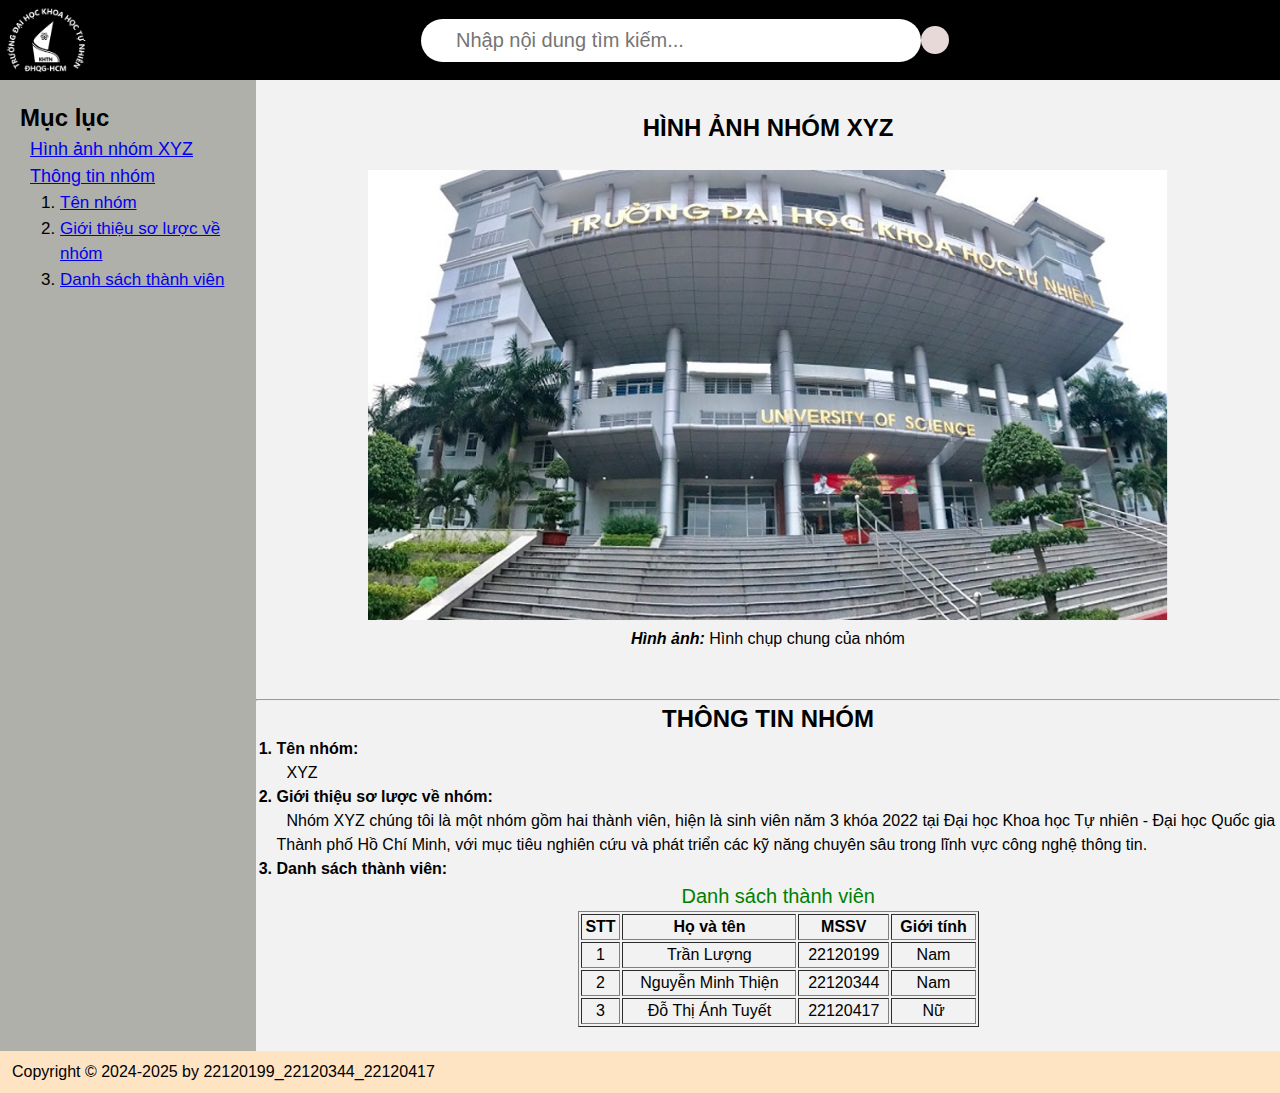
==== default.html @ 9fadfd92 "Initial commit" ====
<!DOCTYPE html>
<html lang="en">
<head>
    <meta charset="UTF-8">
    <meta name="viewport" content="width=device-width, initial-scale=1.0">
    <link rel="stylesheet" href="https://cdnjs.cloudflare.com/ajax/libs/font-awesome/6.6.0/css/all.min.css" integrity="sha512-Kc323vGBEqzTmouAECnVceyQqyqdsSiqLQISBL29aUW4U/M7pSPA/gEUZQqv1cwx4OnYxTxve5UMg5GT6L4JJg==" crossorigin="anonymous" referrerpolicy="no-referrer" />
    <link rel="stylesheet" href="./default.css">
    <link href="./images/logowhitebalck.png" rel="icon" type="images/x-icon">
    <title>Nhóm XYZ</title>
</head>    
    <div id="header1">
        <img id="logokhtn" src="./images/logowhitebalck.png" alt="logokhtn">
        <form action="" id="search-box">
            <input type="text" id="search-text" placeholder="Nhập nội dung tìm kiếm...">
            <button id="search-btn">
                <i class="fa-solid fa-magnifying-glass">
                </i>
            </button>
        </form>    
    </div>
    
    
    <div id="body-content">
        <div class ="menu">
            <h2>Mục lục</h2>
            <ul id="muc-luc-chi-tiet">
                <li><a href="#picture-group" target="_self">Hình ảnh nhóm XYZ</a></li>
                <li><a href="#in4-group" target="_self">Thông tin nhóm</a></li>
                <ol class="ol-list-1">
                    <li><a href="#group-name" target="_self">Tên nhóm</a></li>
                    <li><a href="#group-overview" target="_self">Giới thiệu sơ lược về nhóm</a></li>
                    <li><a href="#mems-list" target="_self">Danh sách thành viên</a></li>
                </ol>
            </ul>
        </div>
        <div class="content">
            <h2 id="picture-group">HÌNH ẢNH NHÓM XYZ</h2>
            <br>
            <img id ="pic-1" src="./images/anhNhom.png" alt="anhNhom" >
            <p><b><i>Hình ảnh:</i></b> Hình chụp chung của nhóm</p>
            <br><br>
            <hr>

            <h2>THÔNG TIN NHÓM</h2>
            <div  id="in4-group">               
                <ol id="o-list">

                    <li id ="group-name">Tên nhóm: 
                        <p id="para">XYZ</p></li> 

                    <li id ="group-overview">Giới thiệu sơ lược về nhóm:</li>
                        <p id="para">Nhóm XYZ chúng tôi là một nhóm gồm hai thành viên, hiện là sinh viên năm 3 khóa 2022 tại Đại học Khoa học Tự nhiên - Đại học Quốc gia Thành phố Hồ Chí Minh, với mục tiêu nghiên cứu và phát triển các kỹ năng chuyên sâu trong lĩnh vực công nghệ thông tin.
                        </p>
                    <li id>Danh sách thành viên:</li>
                    <table class="table" border="1" width="40%" class="h0x201">
                        <caption class="h0x202">Danh sách thành viên</caption>
                        <tr>
                            <th>STT</th>
                            <th>Họ và tên</th>
                            <th>MSSV</th>
                            <th>Giới tính</th>
                        </tr>
                        <tr>
                            <td>1</td>
                            <td>Trần Lượng</td>
                            <td> 22120199</td>
                            <td> Nam</td>
                        </tr>
                        <tr>
                            <td>2</td>
                            <td>Nguyễn Minh Thiện</td>
                            <td> 22120344</td>
                            <td> Nam</td>
                        </tr>
                        <tr>
                            <td>3</td>
                            <td>Đỗ Thị Ánh Tuyết</td>
                            <td> 22120417</td>
                            <td> Nữ</td>
                        </tr>
                    </table>                        
                </ol>
            </div>
            <br>
        </div>       
    </div>
    <div class="footer">
        <span>Copyright &copy; 2024-2025 by 22120199_22120344_22120417</span> 
    </div>
</body>
</html>
---- default.css ----
*{
    margin: 0;
    padding: 0;
    font-family: Arial, Helvetica, sans-serif;
    box-sizing: border-box;
}

body{
    display: flex;
    min-height: 10vh;
    background:white;       
    flex-direction: column; /* dùng để cho các phần tử con xếp chồng lên nhau */
}
#search-box{
    background-color:black;
    display: flex;
    justify-content: center;
    align-items: center;
    width: 100%;
    height: 80px;
    justify-content: center;
    align-items: center;
}

#search-box #search-text{            
    border: none;
    outline: 0px; 
    border-radius: 30px;
    background:white;
    padding: 10px 35px;
    font-size: 20px;
    width: 500px;   
}
#search-btn{
    background: rgb(232, 217, 217);
    border: none;
    padding: 14px;
    cursor: pointer;
    border-radius: 100%;
}
#header1{
    display: flex;
    min-height: 1vh;
    background: black;
    width: 100%;
    height: 80px; 
}
#logokhtn{
    width: 90px;
    height: 75px;
    padding-top:5px;
    padding-left: 5px;
}
.menu{
    width: 20%;
    height: auto;
    background: #b0b0aa;
    padding: 20px;
    line-height: 1.5;
}

#body-content{
    display: flex;
    min-height: 10vh;
    background:white;    
       
}
#muc-luc-chi-tiet{
    list-style-type: none;
    font-size: 18px;
    margin-left: 10px ;
}
.content{
    width: 80%;
    height: auto;
    background: #f2f2f2;
    padding-left: 0px;
    line-height: 1.5;
    text-align: center;
}

#o-list {
    list-style-type: decimal;
    font-weight: bold; /* In đậm số thứ tự */
    padding-left: 2%;
}
.ol-list-1{
    font-size: 17px;
    margin-left: 30px;
}
#picture-group{
    padding-top:30px;
    padding-left: 30px;
    padding-right: 30px;
    font-family: Arial, Helvetica, sans-serif;
    
}
#pic-1{
    text-align: center; 
    width: 800px;
}
#in4-group{
    text-align: left;
}

#para {
    font-weight: normal;
    text-indent: 10px;
}
.table{
    text-align: center; 
    margin:auto;
    font-weight: normal;
}
.h0x202{
    font-size: 20px;
    color: green;
}
.footer{
    background-color: bisque;
    width: auto; 
    padding: 12px;
}
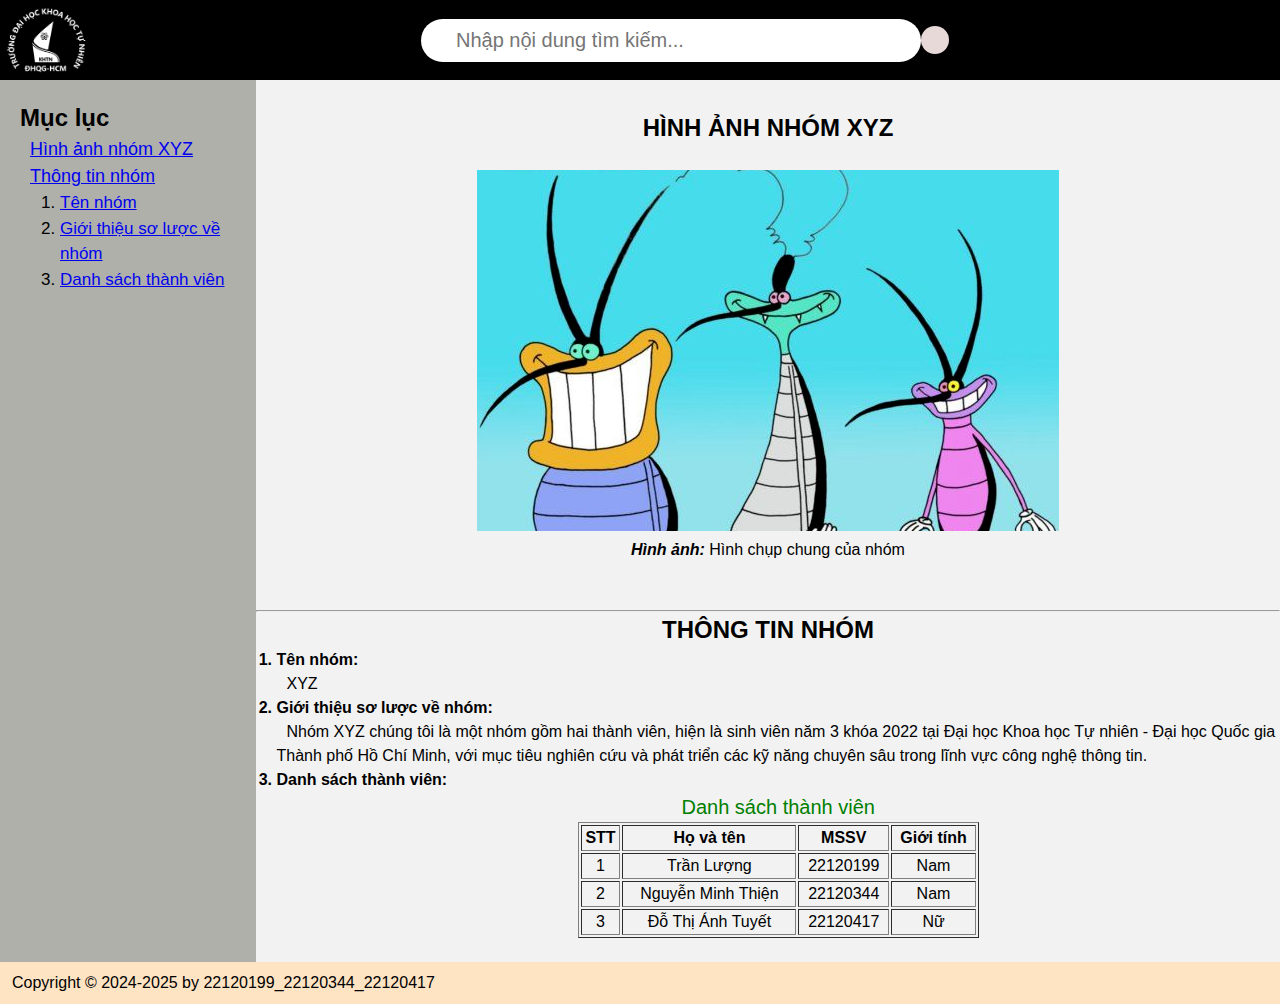
==== commit 713c9619: "add image map" ====
--- a/default.html
+++ b/default.html
@@ -31,12 +31,18 @@
                     <li><a href="#group-overview" target="_self">Giới thiệu sơ lược về nhóm</a></li>
                     <li><a href="#mems-list" target="_self">Danh sách thành viên</a></li>
                 </ol>
+                
             </ul>
         </div>
         <div class="content">
             <h2 id="picture-group">HÌNH ẢNH NHÓM XYZ</h2>
             <br>
-            <img id ="pic-1" src="./images/anhNhom.png" alt="anhNhom" >
+            <img id ="pic-1" src="./images/anhNhom.png" alt="anhNhom" usemap="#imgmap202492993325">
+            <map id="imgmap202492993325" name="imgmap202492993325">
+                <area shape="poly" alt="" title="" coords="81,121,28,178,29,197,44,222,46,252,37,273,44,288,66,303,105,316,178,300,209,282,211,240,207,190,197,164,173,139,133,131,119,129" href="" target="_blank" />
+                <area shape="poly" alt="" title="" coords="280,69,278,103,238,121,245,155,279,175,290,182,339,187,359,179,377,146,377,105,364,96,317,67,279,68,281,69" href="" target="_blank" />
+                <area shape="poly" alt="" title="" coords="479,155,438,200,402,219,417,249,456,261,515,273,547,246,549,212,531,189,497,164" href="" target="_blank"/>
+            </map>
             <p><b><i>Hình ảnh:</i></b> Hình chụp chung của nhóm</p>
             <br><br>
             <hr>
--- a/default.css
+++ b/default.css
@@ -98,7 +98,6 @@
 }
 #pic-1{
     text-align: center; 
-    width: 800px;
 }
 #in4-group{
     text-align: left;
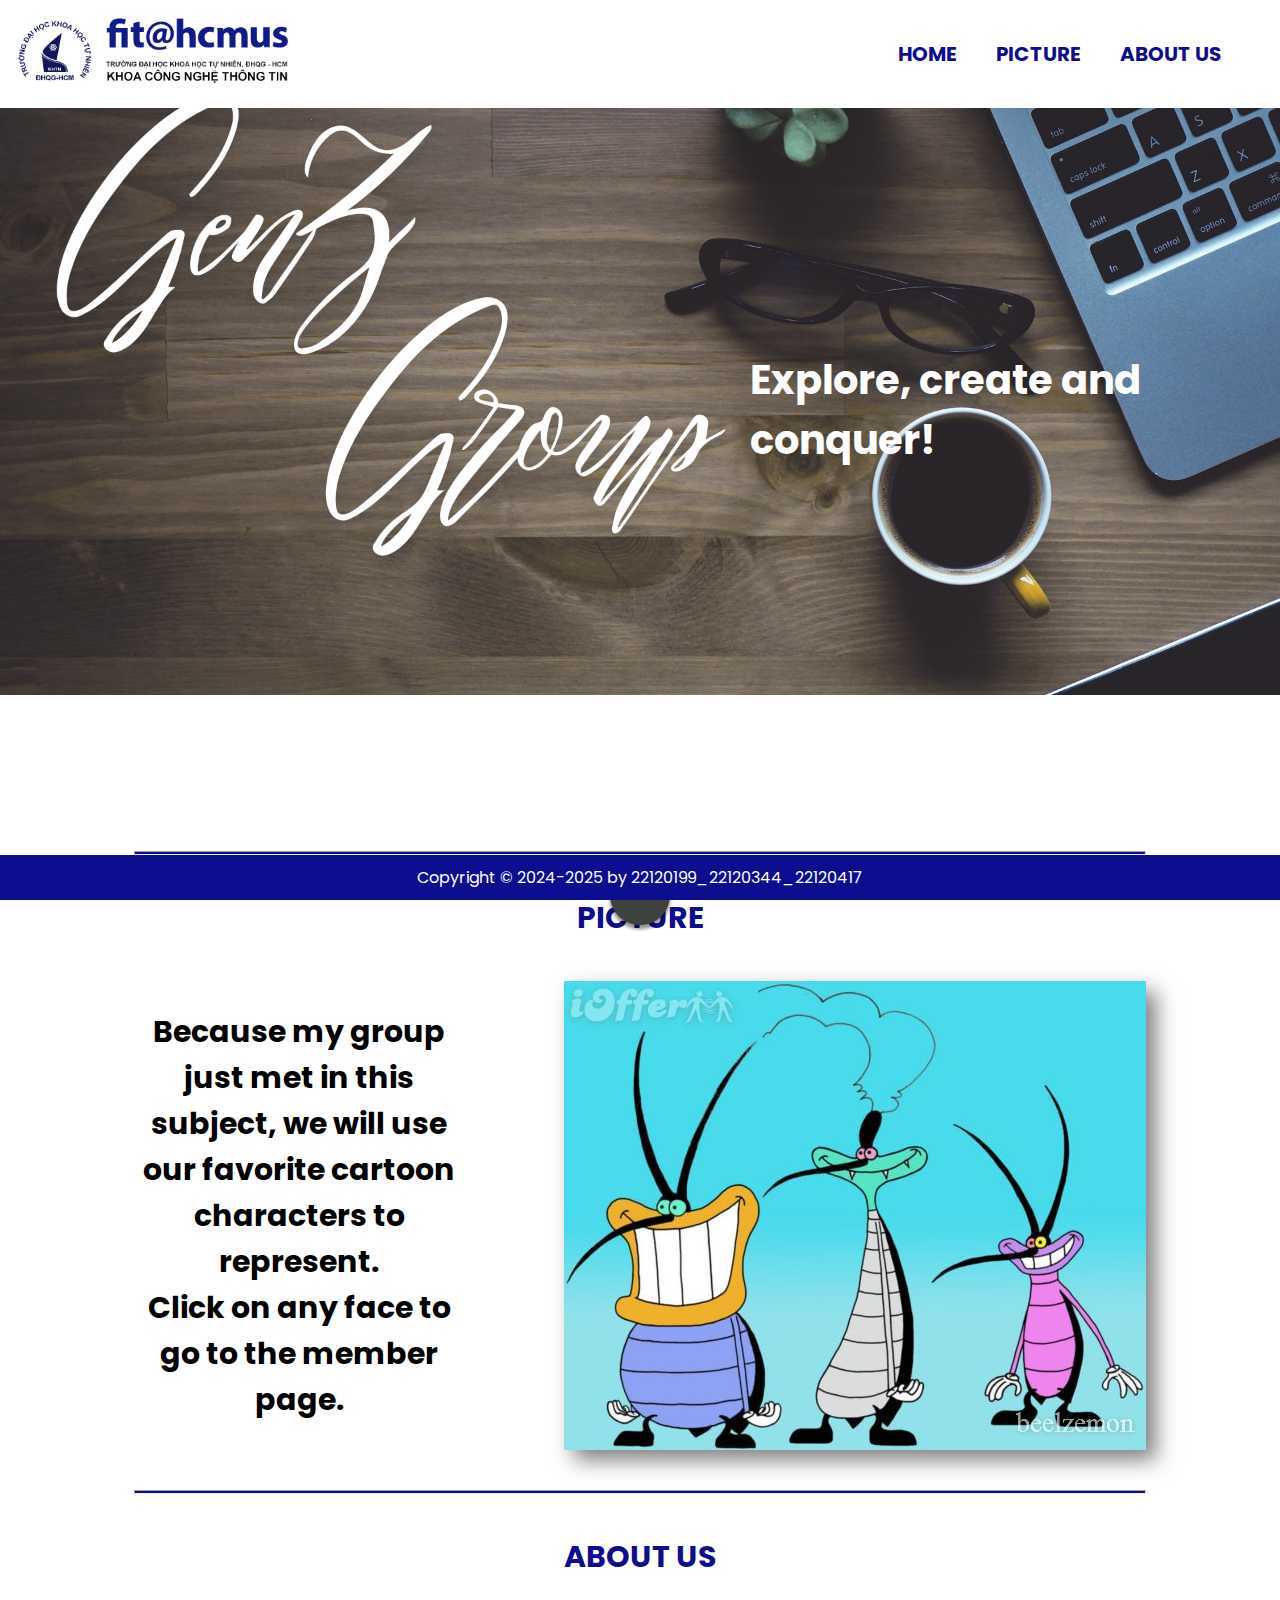
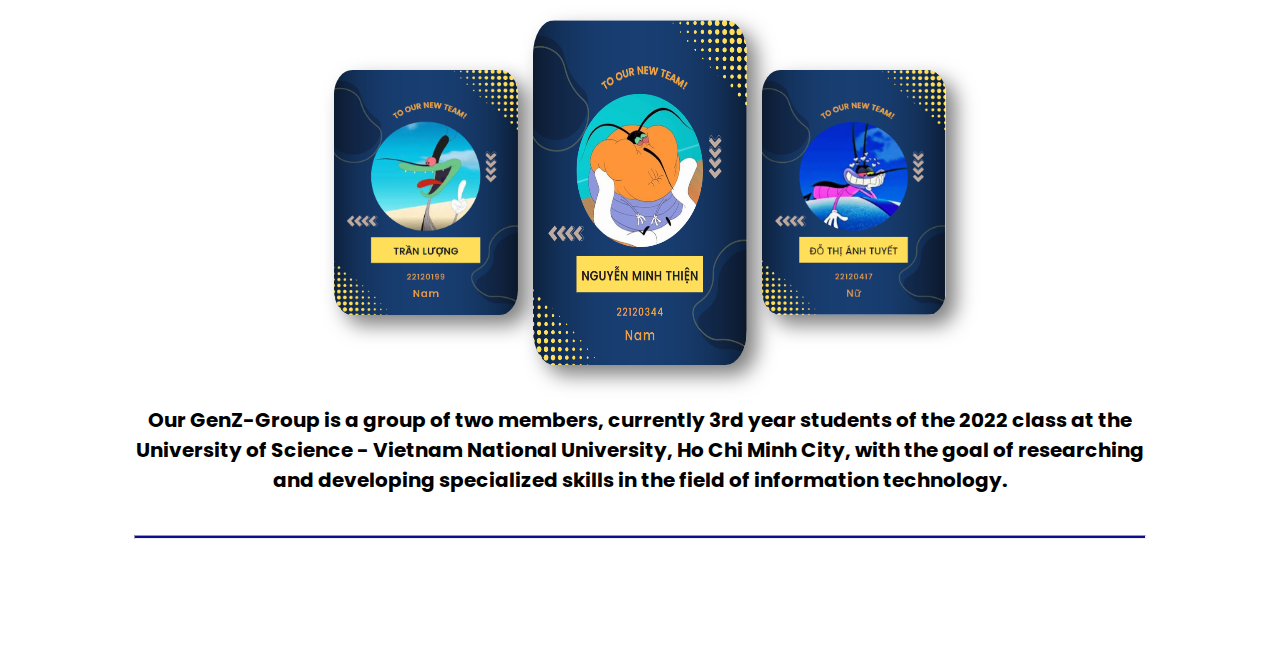
==== commit e93d949f: "improve default homepage" ====
--- a/default.html
+++ b/default.html
@@ -2,98 +2,82 @@
 <html lang="en">
 <head>
     <meta charset="UTF-8">
+    <meta http-equiv="X-UA-Compatible" content="IE=edge">
     <meta name="viewport" content="width=device-width, initial-scale=1.0">
-    <link rel="stylesheet" href="https://cdnjs.cloudflare.com/ajax/libs/font-awesome/6.6.0/css/all.min.css" integrity="sha512-Kc323vGBEqzTmouAECnVceyQqyqdsSiqLQISBL29aUW4U/M7pSPA/gEUZQqv1cwx4OnYxTxve5UMg5GT6L4JJg==" crossorigin="anonymous" referrerpolicy="no-referrer" />
-    <link rel="stylesheet" href="./default.css">
-    <link href="./images/logowhitebalck.png" rel="icon" type="images/x-icon">
-    <title>Nhóm XYZ</title>
-</head>    
-    <div id="header1">
-        <img id="logokhtn" src="./images/logowhitebalck.png" alt="logokhtn">
-        <form action="" id="search-box">
-            <input type="text" id="search-text" placeholder="Nhập nội dung tìm kiếm...">
-            <button id="search-btn">
-                <i class="fa-solid fa-magnifying-glass">
-                </i>
-            </button>
-        </form>    
+    <link rel="icon" href="./images/logo_mini.png" type="image/x-icon" >
+    <link rel="stylesheet" href="default.css">
+    
+    <title>GenZ-Group</title>
+</head>
+<body>
+    <div class="wrapper">
+        <div class="header">
+            
+            <a href="" class="logo_main">
+                <img class="logo-pic" src="./images/logo_main.png" alt="">
+            </a>   
+            <div class="menu">
+                <div class="item">
+                    <a href="#banner" target="_self">HOME</a>
+                </div>
+    
+                <div class="item">
+                    <a href="#PICTURE" target="_self">PICTURE</a>
+                </div>
+    
+                <div class="item" >
+                    <a href="#about-us" target="_self">ABOUT US</a>
+                </div>
+            </div>            
+        </div>
+        <div id="banner">
+            <div class="box-right">
+                <h3 class="slogan">Explore, create and conquer!</h3>
+            </div>
+        
+        </div>
+        <div class="to-bottom">
+            <a href="#PICTURE">
+                <img src="./images/to_bottom.png" alt="">
+            </a>
+        </div>
+
+        <div class="body-content">     
+        <hr>
+            <h2 id="PICTURE">PICTURE</h2>
+            <div class="body-picture-group">
+                <div class="intro-pic">
+                    <p>Because my group just met in this subject, we will use our favorite cartoon characters to represent.</p>
+                    <p>Click on any face to go to the member page.</p>
+                </div>
+                <div class="pic-group">
+                    <img src="./images/anhNhom.jpg" alt="" usemap="#imgmap2024101125726">
+                    <map id="imgmap2024101125726" name="imgmap2024101125726">
+                        <area shape="poly" alt="" title="" coords="102,188,75,201,41,210,13,226,25,268,34,283,36,309,41,347,70,352,108,361,168,357,202,342,228,310,229,270,218,238,210,208,167,195,135,190,135,190" href="./members/22120344/22120344.html" target="_blank" />
+                        <area shape="poly" alt="" title="" coords="286,124,281,146,247,155,231,171,238,195,284,231,327,235,367,215,386,176,347,136,306,125,298,116" href="./members/22120417/22120417.html" target="_blank" />
+                        <area shape="poly" alt="" title="" coords="499,235,400,267,424,310,455,316,503,323,557,301,560,250" href="./members/22120199/22120199.html" target="_blank" />
+                    </map> 
+                    
+                </div>
+            </div>
+            <hr>
+            <h2 id="about-us">ABOUT US</h2>
+            <div class="body-intro-members">
+                <img class="mem-left" src="./images/luong_199.png" alt="">
+                
+                <img  class="mem-mid" src="./images/thien_344.png" alt="">
+                <img class="mem-left" src="./images/tuyet_417.png" alt="">
+            </div>
+            <div class="text-intro">
+                <p>Our GenZ-Group is a group of two members, currently 3rd year students of the 2022 class at the University of Science - Vietnam National University, Ho Chi Minh City, with the goal of researching and developing specialized skills in the field of information technology.</p>
+            </div>
+            <hr>
+        </div>
+
     </div>
     
-    
-    <div id="body-content">
-        <div class ="menu">
-            <h2>Mục lục</h2>
-            <ul id="muc-luc-chi-tiet">
-                <li><a href="#picture-group" target="_self">Hình ảnh nhóm XYZ</a></li>
-                <li><a href="#in4-group" target="_self">Thông tin nhóm</a></li>
-                <ol class="ol-list-1">
-                    <li><a href="#group-name" target="_self">Tên nhóm</a></li>
-                    <li><a href="#group-overview" target="_self">Giới thiệu sơ lược về nhóm</a></li>
-                    <li><a href="#mems-list" target="_self">Danh sách thành viên</a></li>
-                </ol>
-                
-            </ul>
-        </div>
-        <div class="content">
-            <h2 id="picture-group">HÌNH ẢNH NHÓM XYZ</h2>
-            <br>
-            <img id ="pic-1" src="./images/anhNhom.png" alt="anhNhom" usemap="#imgmap202492993325">
-            <map id="imgmap202492993325" name="imgmap202492993325">
-                <area shape="poly" alt="" title="" coords="81,121,28,178,29,197,44,222,46,252,37,273,44,288,66,303,105,316,178,300,209,282,211,240,207,190,197,164,173,139,133,131,119,129" href="" target="_blank" />
-                <area shape="poly" alt="" title="" coords="280,69,278,103,238,121,245,155,279,175,290,182,339,187,359,179,377,146,377,105,364,96,317,67,279,68,281,69" href="" target="_blank" />
-                <area shape="poly" alt="" title="" coords="479,155,438,200,402,219,417,249,456,261,515,273,547,246,549,212,531,189,497,164" href="" target="_blank"/>
-            </map>
-            <p><b><i>Hình ảnh:</i></b> Hình chụp chung của nhóm</p>
-            <br><br>
-            <hr>
-
-            <h2>THÔNG TIN NHÓM</h2>
-            <div  id="in4-group">               
-                <ol id="o-list">
-
-                    <li id ="group-name">Tên nhóm: 
-                        <p id="para">XYZ</p></li> 
-
-                    <li id ="group-overview">Giới thiệu sơ lược về nhóm:</li>
-                        <p id="para">Nhóm XYZ chúng tôi là một nhóm gồm hai thành viên, hiện là sinh viên năm 3 khóa 2022 tại Đại học Khoa học Tự nhiên - Đại học Quốc gia Thành phố Hồ Chí Minh, với mục tiêu nghiên cứu và phát triển các kỹ năng chuyên sâu trong lĩnh vực công nghệ thông tin.
-                        </p>
-                    <li id>Danh sách thành viên:</li>
-                    <table class="table" border="1" width="40%" class="h0x201">
-                        <caption class="h0x202">Danh sách thành viên</caption>
-                        <tr>
-                            <th>STT</th>
-                            <th>Họ và tên</th>
-                            <th>MSSV</th>
-                            <th>Giới tính</th>
-                        </tr>
-                        <tr>
-                            <td>1</td>
-                            <td>Trần Lượng</td>
-                            <td> 22120199</td>
-                            <td> Nam</td>
-                        </tr>
-                        <tr>
-                            <td>2</td>
-                            <td>Nguyễn Minh Thiện</td>
-                            <td> 22120344</td>
-                            <td> Nam</td>
-                        </tr>
-                        <tr>
-                            <td>3</td>
-                            <td>Đỗ Thị Ánh Tuyết</td>
-                            <td> 22120417</td>
-                            <td> Nữ</td>
-                        </tr>
-                    </table>                        
-                </ol>
-            </div>
-            <br>
-        </div>       
-    </div>
     <div class="footer">
         <span>Copyright &copy; 2024-2025 by 22120199_22120344_22120417</span> 
     </div>
 </body>
-</html> 
-
-
+</html>--- a/default.css
+++ b/default.css
@@ -1,123 +1,195 @@
-
-*{
-    margin: 0;
-    padding: 0;
-    font-family: Arial, Helvetica, sans-serif;
+@import url('https://fonts.googleapis.com/css2?family=Poppins:ital,wght@0,400;0,500;0,600;1,200;1,400;1,500&display=swap');
+* {
+    margin:0;
+    padding:0;
     box-sizing: border-box;
+    font-family: 'Poppins', sans-serif;
+    cursor: pointer;
+}
+.wrapper {
+    width: 100%;
+}
+.logo-pic {
+    width: 70%;
+    height: 70%;
+}
+.header {
+    width: 100%;
+    display: flex;
+    justify-content: space-between;
+    align-items: center;
+    padding: 18px;
+    
+    background-color: white;
+    position: fixed; /* Cố định phần header */
+    z-index: 1000;
 }
 
-body{
+.menu {
+    list-style: none;
     display: flex;
-    min-height: 10vh;
-    background:white;       
-    flex-direction: column; /* dùng để cho các phần tử con xếp chồng lên nhau */
 }
-#search-box{
-    background-color:black;
-    display: flex;
-    justify-content: center;
-    align-items: center;
-    width: 100%;
-    height: 80px;
-    justify-content: center;
-    align-items: center;
+.item {
+    margin-right: 40px;
 }
 
-#search-box #search-text{            
-    border: none;
-    outline: 0px; 
-    border-radius: 30px;
-    background:white;
-    padding: 10px 35px;
+.item a {
+    text-decoration: none;
+    color: rgb(13, 13, 143);
     font-size: 20px;
-    width: 500px;   
+    font-weight: bold;
+    display: block;
 }
-#search-btn{
-    background: rgb(232, 217, 217);
-    border: none;
-    padding: 14px;
-    cursor: pointer;
-    border-radius: 100%;
-}
-#header1{
+#banner {
+    width: 100%;
+    height: 695px; /* Đặt chiều cao cho banner */ 
+    background: url('./images/background.png');
+    background-size: cover; /* Phủ toàn bộ diện tích banner */
+    background-position: top;
+    background-repeat: no-repeat;
     display: flex;
-    min-height: 1vh;
-    background: black;
-    width: 100%;
-    height: 80px; 
-}
-#logokhtn{
-    width: 90px;
-    height: 75px;
-    padding-top:5px;
-    padding-left: 5px;
-}
-.menu{
-    width: 20%;
-    height: auto;
-    background: #b0b0aa;
-    padding: 20px;
-    line-height: 1.5;
 }
 
-#body-content{
+.slogan {
+    font-size: 40px;
+    color: white;
+    margin-left: 750px;
+    margin-top: 350px;    
+    animation: blink 3s infinite;
+
+}
+
+@keyframes blink {
+    0%, 100% {
+        opacity: 1;
+    }
+    50% {
+        opacity: 0;
+    }
+}
+
+.to-bottom {
+    position:absolute;
+    bottom:-40px;
+    left:50%;
+    transform:translateX(-50%);
+}
+
+.body-content {
+    padding-top:116px;
+    padding-bottom: 78px;
+    padding-left:134px;
+    padding-right:134px;
+    text-align: center
+}
+
+h2 {
+    font-size: 30px;
+    font-weight: bold;
+    color: rgb(13, 13, 143);
+    margin-bottom: 40px;
+    margin-top: 40px;
+    
+}
+.body-picture-group{
     display: flex;
-    min-height: 10vh;
-    background:white;    
-       
 }
-#muc-luc-chi-tiet{
-    list-style-type: none;
-    font-size: 18px;
-    margin-left: 10px ;
+.intro-pic{
+    text-align: center;
+    font-size: 30px;
+    font-weight: bold;
+    align-content: center;
 }
-.content{
-    width: 80%;
-    height: auto;
-    background: #f2f2f2;
-    padding-left: 0px;
-    line-height: 1.5;
+.pic-group{
+    display: flex;
+    justify-content: space-between;
+    padding-left: 100px;
+    
+}
+
+.pic-group img {
+    box-shadow: 10px 10px 20px rgba(0, 0, 0, 0.5);
+}
+hr {
+    width: 100%;
+    height: 4px;
+    background-color: rgb(13, 13, 143);
+    margin-top: 40px;
+    margin-bottom: 40px;
+
+}
+.body-intro-members{
+    display: flex;
+    padding-left: 200px;
+    padding-right: 200px;
+    justify-content: space-between;
     text-align: center;
 }
 
-#o-list {
-    list-style-type: decimal;
-    font-weight: bold; /* In đậm số thứ tự */
-    padding-left: 2%;
-}
-.ol-list-1{
-    font-size: 17px;
-    margin-left: 30px;
-}
-#picture-group{
-    padding-top:30px;
-    padding-left: 30px;
-    padding-right: 30px;
-    font-family: Arial, Helvetica, sans-serif;
+
+.mem-left, .mem-mid, .mem-right {
+    width: 30%; /* Điều chỉnh kích thước theo ý muốn */
+    height: auto; /* Giữ tỷ lệ khung hình */
+    margin: 0; /* Loại bỏ khoảng cách mặc định */
+    padding: 0; /* Loại bỏ khoảng cách mặc định */
+    text-align: center;
+    border-radius: 10%;
+    box-shadow: 10px 10px 20px rgba(0, 0, 0, 0.5);
     
 }
-#pic-1{
-    text-align: center; 
+.mem-left, .mem-right{
+    margin-top: 50px;
+    margin-bottom: 50px;
 }
-#in4-group{
-    text-align: left;
+.mem-mid{
+    width: 35%;
+    height: auto;
 }
 
-#para {
-    font-weight: normal;
-    text-indent: 10px;
+.mem-left .mem-mid .mem-right {
+    animation: blink 3s infinite;
 }
-.table{
-    text-align: center; 
-    margin:auto;
-    font-weight: normal;
+
+
+.mem-left, .mem-mid, .mem-right img {
+    animation :animation 3s infinite linear; 
 }
-.h0x202{
+
+
+.mem-left, .mem-mid, .mem-right img:nth-child(1)
+{
+    animation-delay: 0.5s;
+}
+.mem-left, .mem-mid, .mem-right img:nth-child(2)
+{
+    animation-delay: 1s;
+}
+
+@keyframes animation {
+    0%{
+        transform:translateY(0px);
+    }
+    50%{
+        transform: translateY(-10px);
+    }
+    100%{
+        transform: translateY(0px);
+    }
+    
+}
+.text-intro{
     font-size: 20px;
-    color: green;
+    font-weight: bold;
+
+    margin-top: 40px;
+    margin-bottom: 40px;
 }
 .footer{
-    background-color: bisque;
-    width: auto; 
-    padding: 12px;
+    background-color: rgb(13, 13, 143);
+    color: white;
+    text-align: center;
+    padding: 10px;
+    position: fixed;
+    bottom: 0;
+    width: 100%;
 }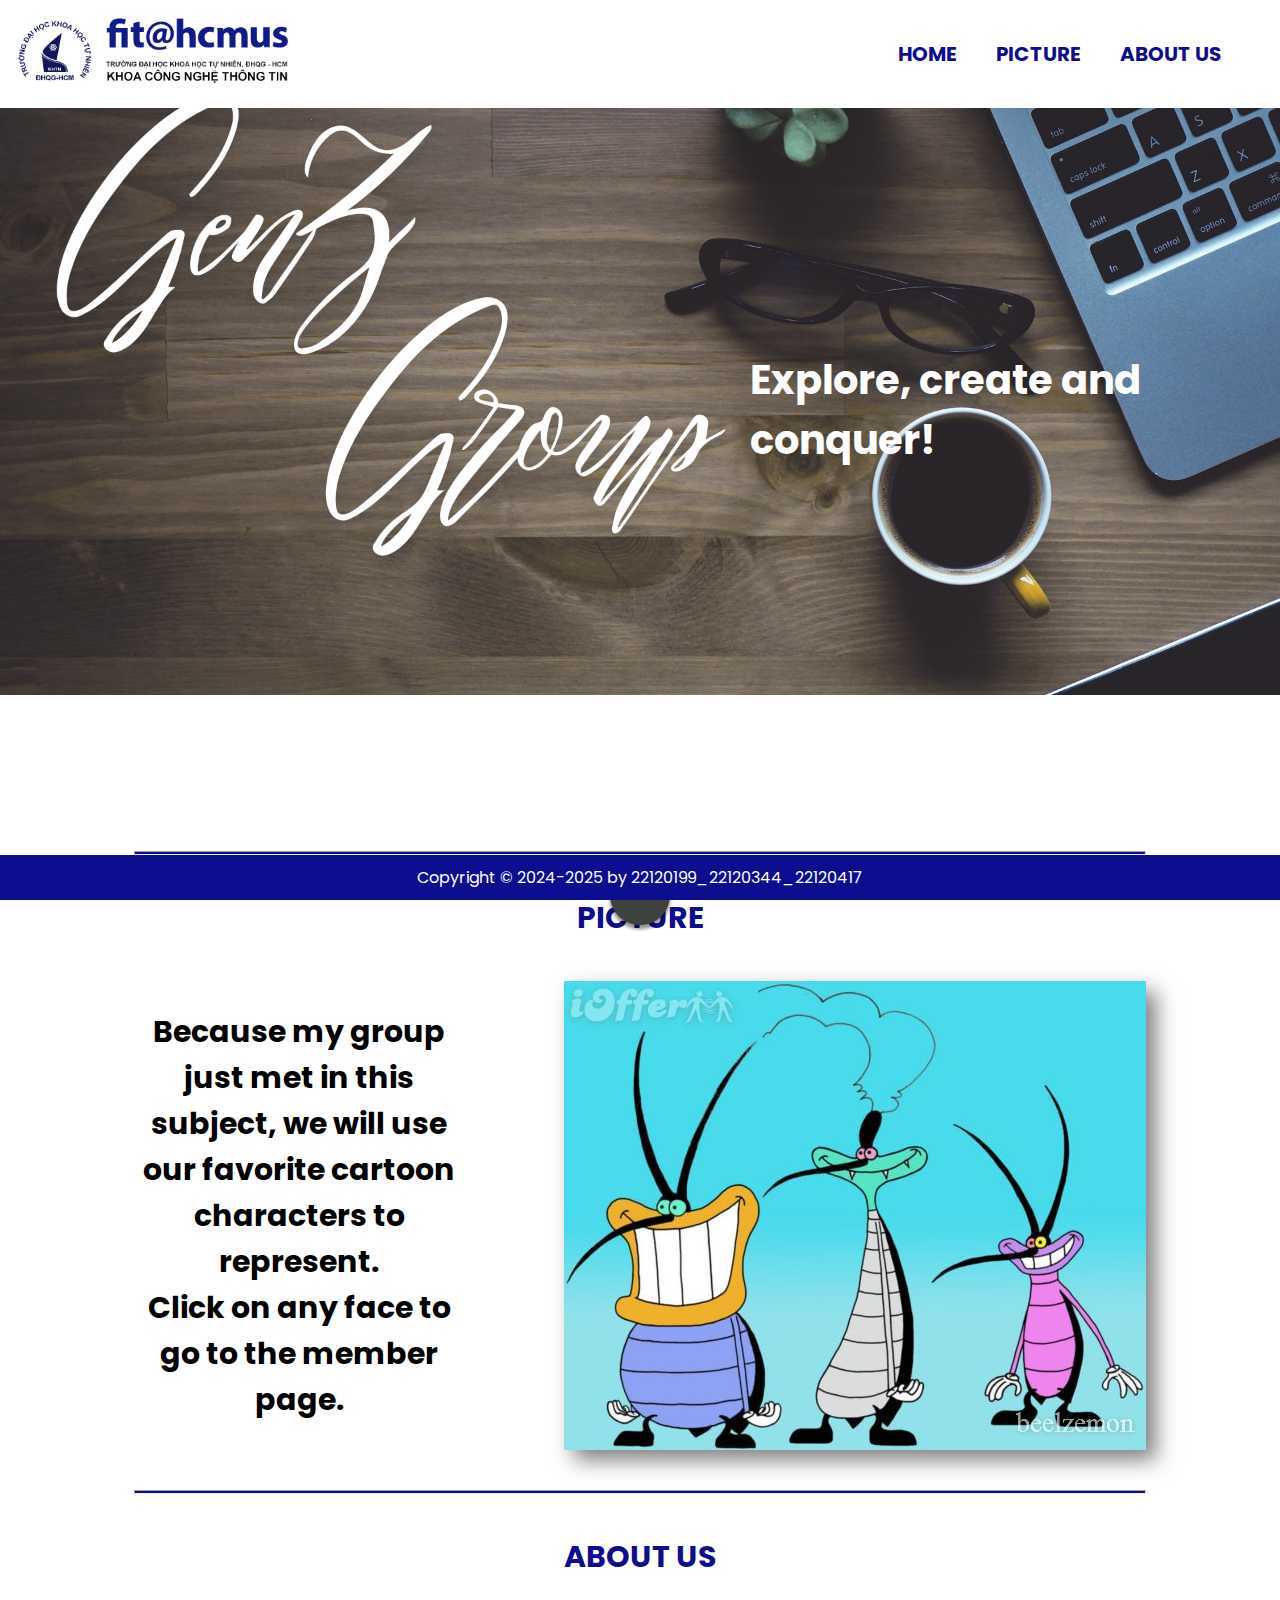
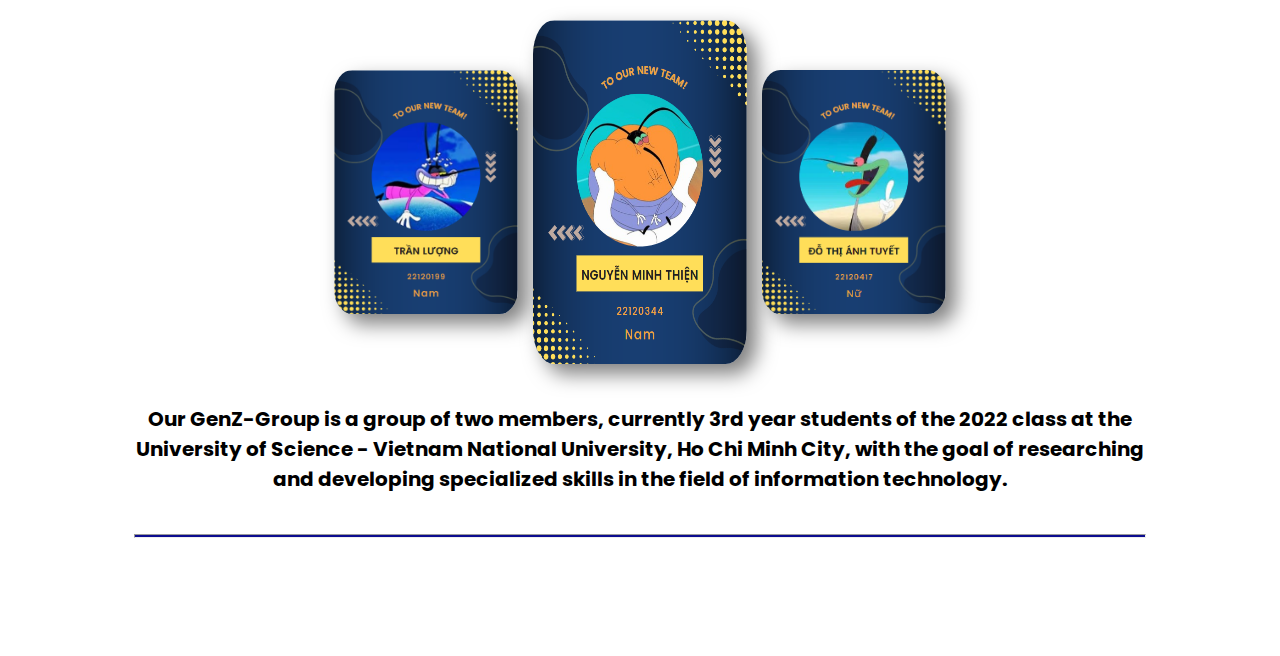
==== commit 5feb4fb2: "update member layout and fix home link" ====
--- a/default.html
+++ b/default.html
@@ -12,7 +12,6 @@
 <body>
     <div class="wrapper">
         <div class="header">
-            
             <a href="" class="logo_main">
                 <img class="logo-pic" src="./images/logo_main.png" alt="">
             </a>   
--- a/default.css
+++ b/default.css
@@ -11,7 +11,7 @@
 }
 .logo-pic {
     width: 70%;
-    height: 70%;
+    height: auto;
 }
 .header {
     width: 100%;
